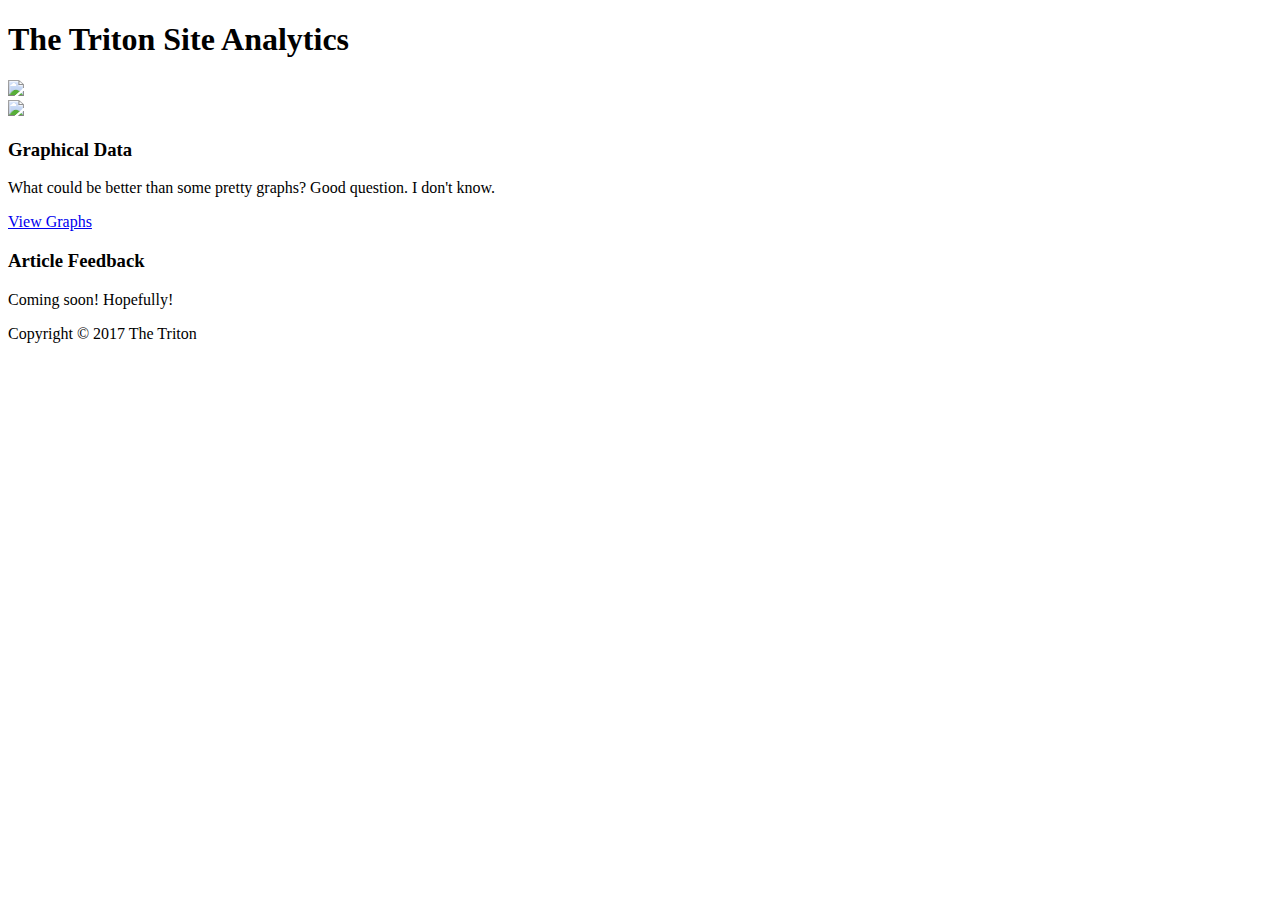
==== tritonanalytics/templates/index.html @ 3b08d9af "Get root path working! Uses Skeleton CSS" ====
<!doctype html>

<html lang="en">
<head>
  <meta charset="utf-8">

  <title>The Triton</title>
  <meta name="viewport" content="width=device-width, initial-scale=1">
  <meta name="description" content="Analytics compiled for The Triton newspaper">
  <meta name="author" content="David Hacker">

  <link href='//fonts.googleapis.com/css?family=Raleway:400,300,600' rel='stylesheet' type='text/css'>

  <link rel="stylesheet" href="https://cdnjs.cloudflare.com/ajax/libs/skeleton/2.0.4/skeleton.min.css">
  <link rel="stylesheet" href="/static/css/site.css">
</head>

<body>
  <div class="container">
    <div class="section header">
      <div class="container">
        <div class="row">
          <h1 class="header-title"><b>The Triton</b> Site Analytics</h1>
        </div>
        <div class="row">
          <img src="/static/img/thetriton.png" class="header-image center-image">
        </div>
      </div>
    </div>
    <div class="section graphs">
      <div class="container">
        <div class="row">
          <div class="seven columns">
            <img src="/static/img/sample_graph.png" class="graphs-image">
          </div>
          <div class="five columns">
            <h3>Graphical Data</h3>
            <p>What could be better than some pretty graphs? Good question. I don't know.</p>
            <a class="button button-primary" href="/graphs">View Graphs</a>
          </div>
        </div>
      </div>
    </div>
    <div class="section feedback">
      <div class="container">
        <div class="row">
          <!-- div class="seven columns">
            <img src="/static/img/sample_graph.png" class="graphs-image">
          </div -->
          <div class="offset-by-seven five columns">
            <h3>Article Feedback</h3>
            <p>Coming soon! Hopefully!</p>
          </div>
        </div>
      </div>
    </div>
    <div class="section footer">
      <p>Copyright © 2017 The Triton</p>
    </div>
  </div>
</body>
</html>
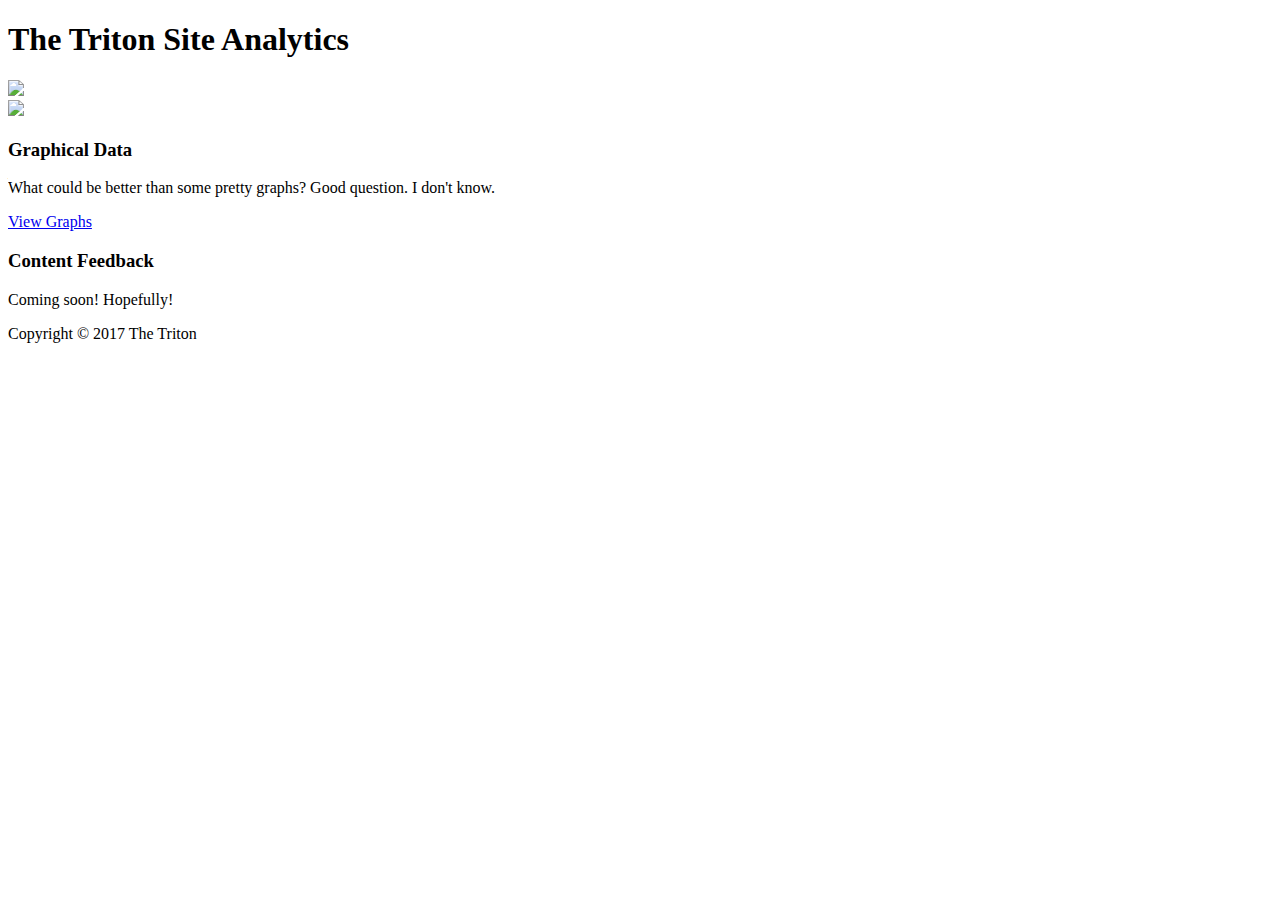
==== commit 3ac2b5c0: "Add recent data, finish graphs html, remove spans for now" ====
--- a/tritonanalytics/templates/index.html
+++ b/tritonanalytics/templates/index.html
@@ -23,7 +23,7 @@
           <h1 class="header-title"><b>The Triton</b> Site Analytics</h1>
         </div>
         <div class="row">
-          <img src="/static/img/thetriton.png" class="header-image center-image">
+          <a href="/"><img src="/static/img/thetriton.png" class="header-image center-image"></a>
         </div>
       </div>
     </div>
@@ -48,7 +48,7 @@
             <img src="/static/img/sample_graph.png" class="graphs-image">
           </div -->
           <div class="offset-by-seven five columns">
-            <h3>Article Feedback</h3>
+            <h3>Content Feedback</h3>
             <p>Coming soon! Hopefully!</p>
           </div>
         </div>
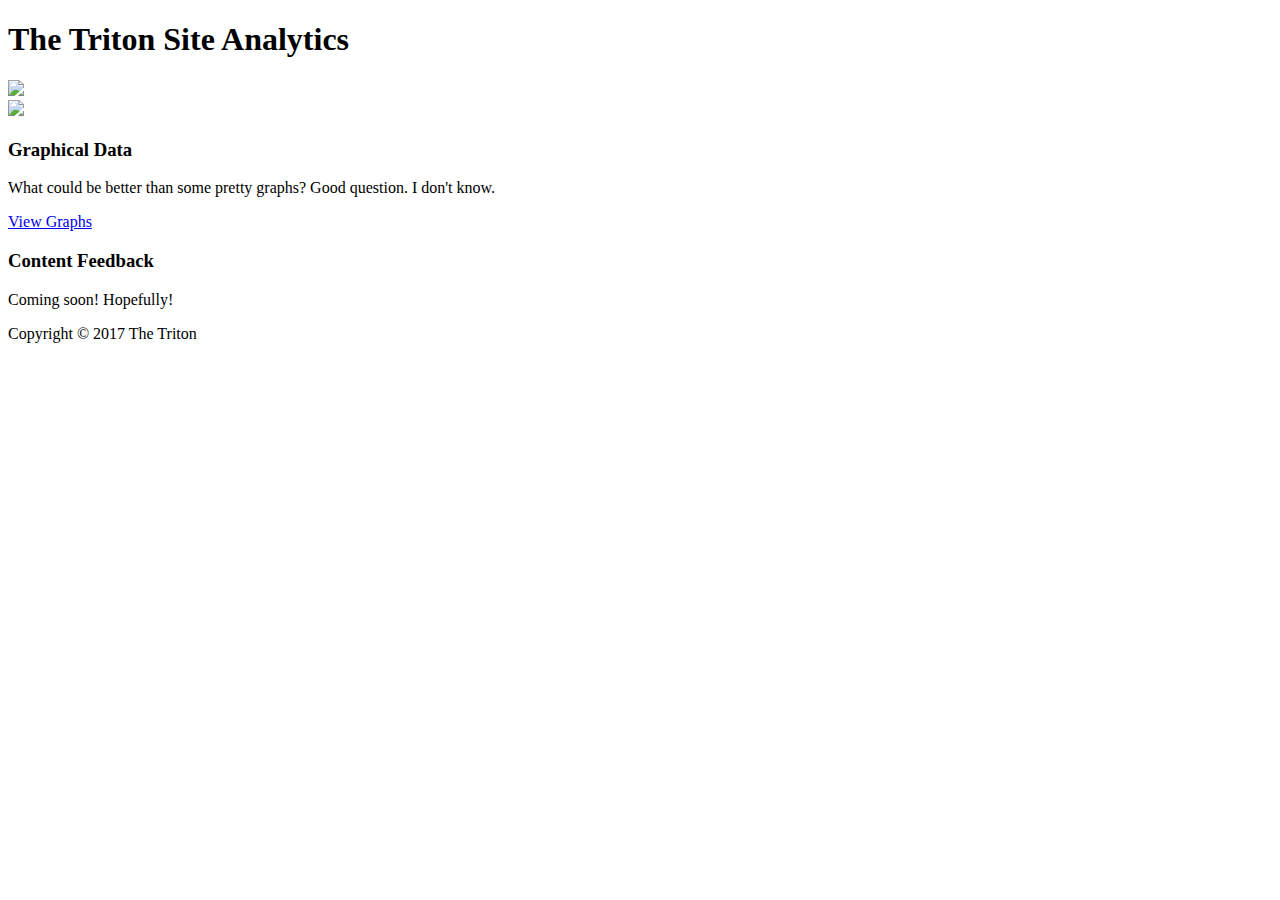
==== commit 16ba6b75: "Now live statement" ====
--- a/tritonanalytics/templates/index.html
+++ b/tritonanalytics/templates/index.html
@@ -31,7 +31,7 @@
       <div class="container">
         <div class="row">
           <div class="seven columns">
-            <img src="/static/img/sample_graph.png" class="graphs-image">
+            <img src="/static/img/graph.png" class="graphs-image">
           </div>
           <div class="five columns">
             <h3>Graphical Data</h3>
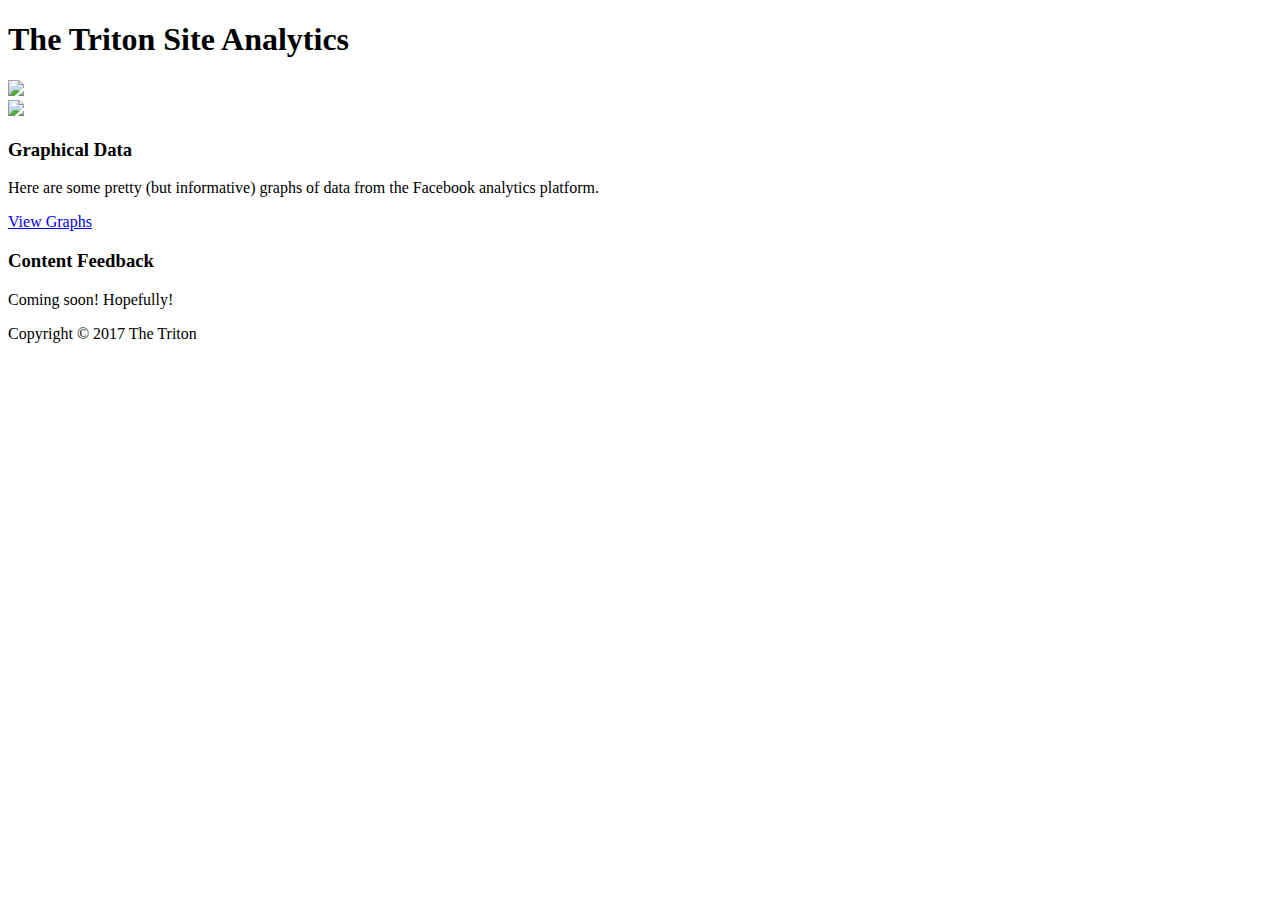
==== commit 6496216b: "Transition to using database" ====
--- a/tritonanalytics/templates/index.html
+++ b/tritonanalytics/templates/index.html
@@ -35,7 +35,7 @@
           </div>
           <div class="five columns">
             <h3>Graphical Data</h3>
-            <p>What could be better than some pretty graphs? Good question. I don't know.</p>
+            <p>Here are some pretty (but informative) graphs of data from the Facebook analytics platform.</p>
             <a class="button button-primary" href="/graphs">View Graphs</a>
           </div>
         </div>
